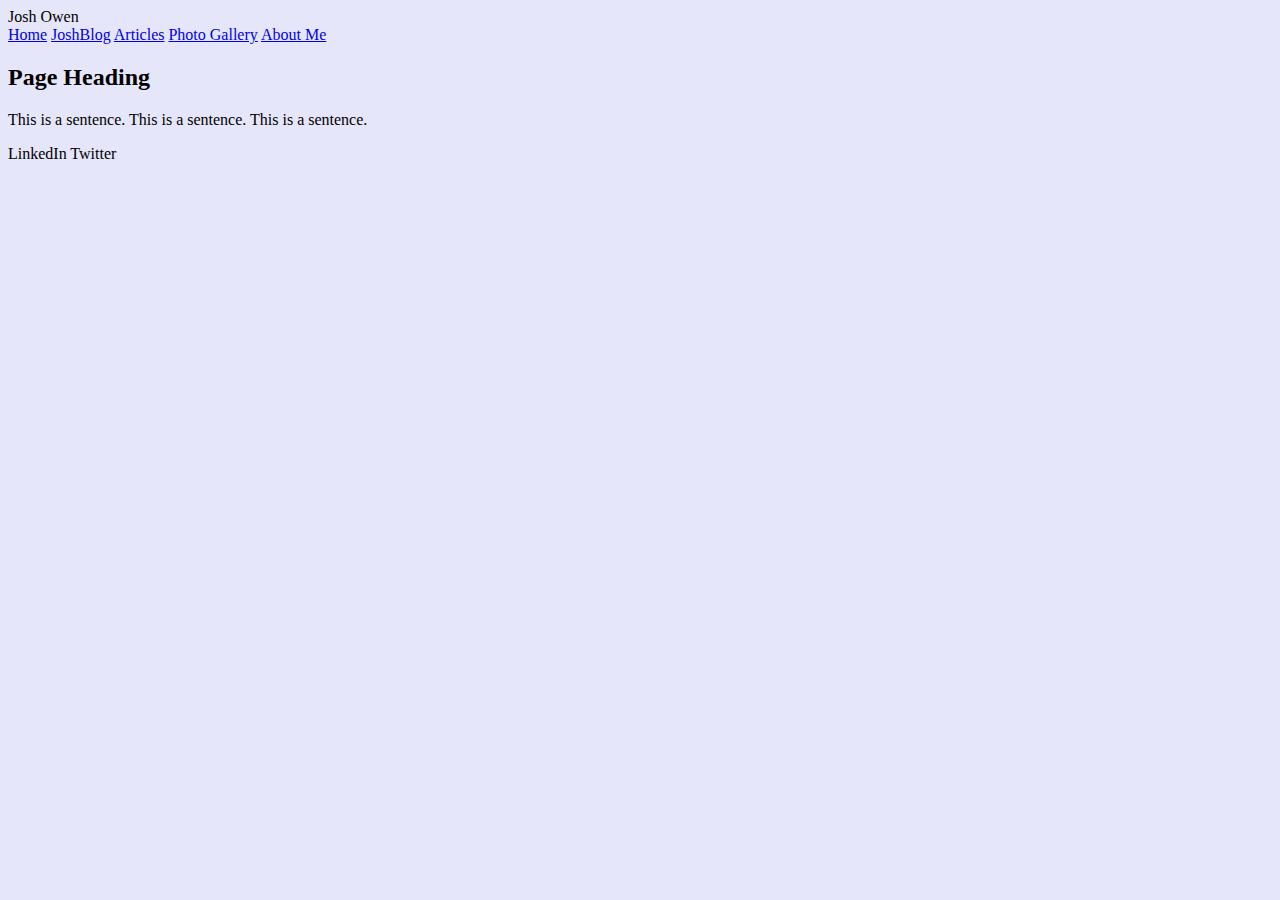
==== index.html @ b5226657 "added images folder" ====
<!DOCTYPE html >
<html lang="en">
<head>
	<title>Home Page</title>
	<meta charset="utf-8">
	<!--Using the viewport meta tag to control layout on mobile browsers -->
  <meta name="viewport" content="width=device-width, initial-scale=1.0">
  <!--External link-->
       <link rel="stylesheet" type="text/CSS" href="css/styles.css">
</head>
<body>
<div id="wrapper">
  <header>Josh Owen</header>
  <nav>
    <a href="index.html">Home</a>
    <a href="blog-homepage.html">JoshBlog</a>
    <a href="publications.html">Articles</a>
    <a href="photos.html">Photo Gallery</a>
    <a href="about.html">About Me</a>
  </nav>
  <main>
    <h2>Page Heading</h2>
    <p>This is a sentence. This is a sentence. This is a sentence. </p>
  </main>
  <footer>LinkedIn Twitter</footer>
</div>
<script src="app.js"></script> 
</body>
</html>
---- css/styles.css ----
body {
    background-color: lavender;
}

typography-upper-header {
    font-family: Arial, Helvetica, sans-serif;
}
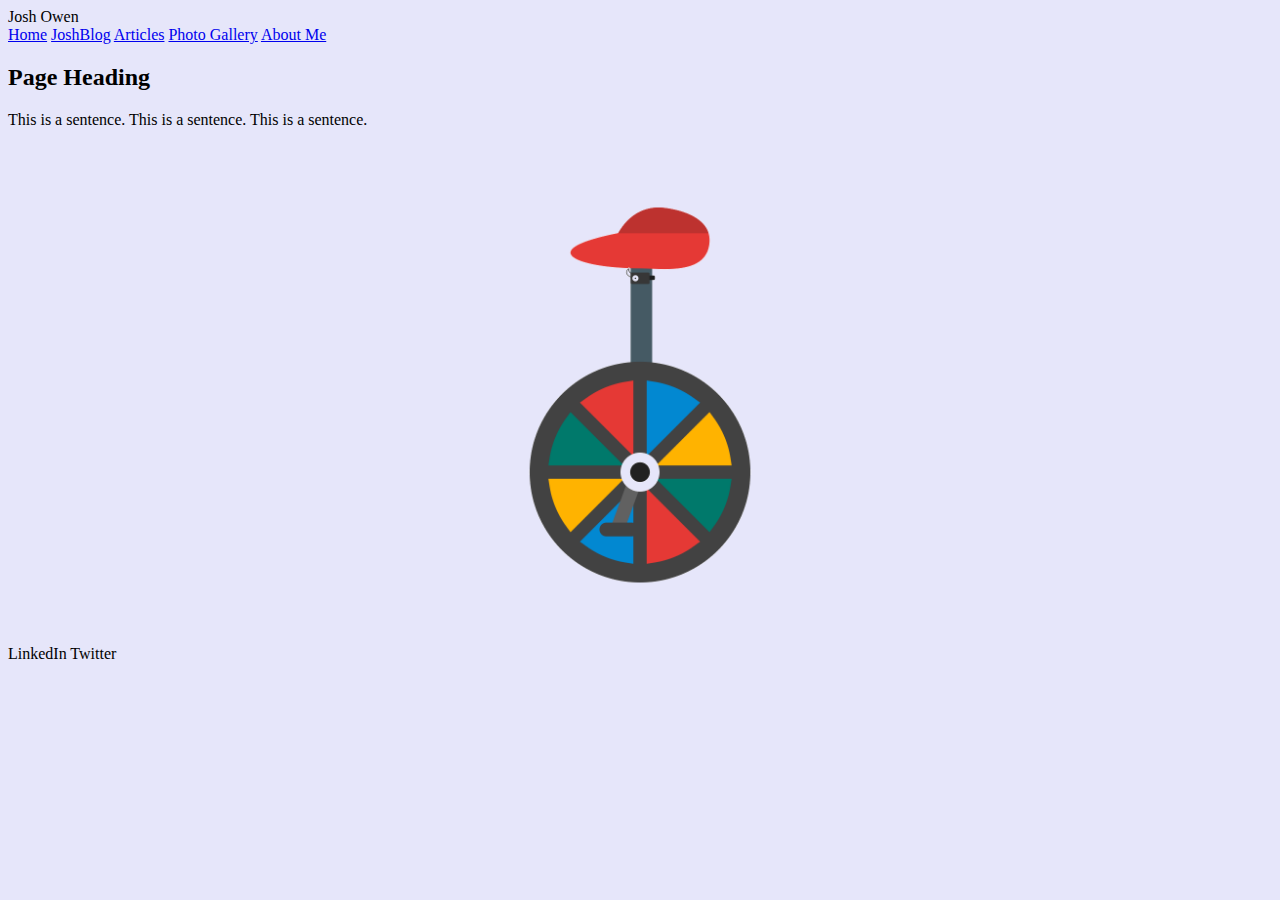
==== commit 7a54682b: "added image" ====
--- a/index.html
+++ b/index.html
@@ -21,6 +21,7 @@
   <main>
     <h2>Page Heading</h2>
     <p>This is a sentence. This is a sentence. This is a sentence. </p>
+    <img class="homepage-img" src="images/—Pngtree—unicycle vector icon_3722656.png" alt="Unicycle">
   </main>
   <footer>LinkedIn Twitter</footer>
 </div>
--- a/css/styles.css
+++ b/css/styles.css
@@ -4,4 +4,12 @@
 
 typography-upper-header {
     font-family: Arial, Helvetica, sans-serif;
+}
+
+.homepage-img {
+    display: block;
+    width: 500px;
+    height: 500px;
+    margin-left: auto;
+    margin-right: auto;
 }